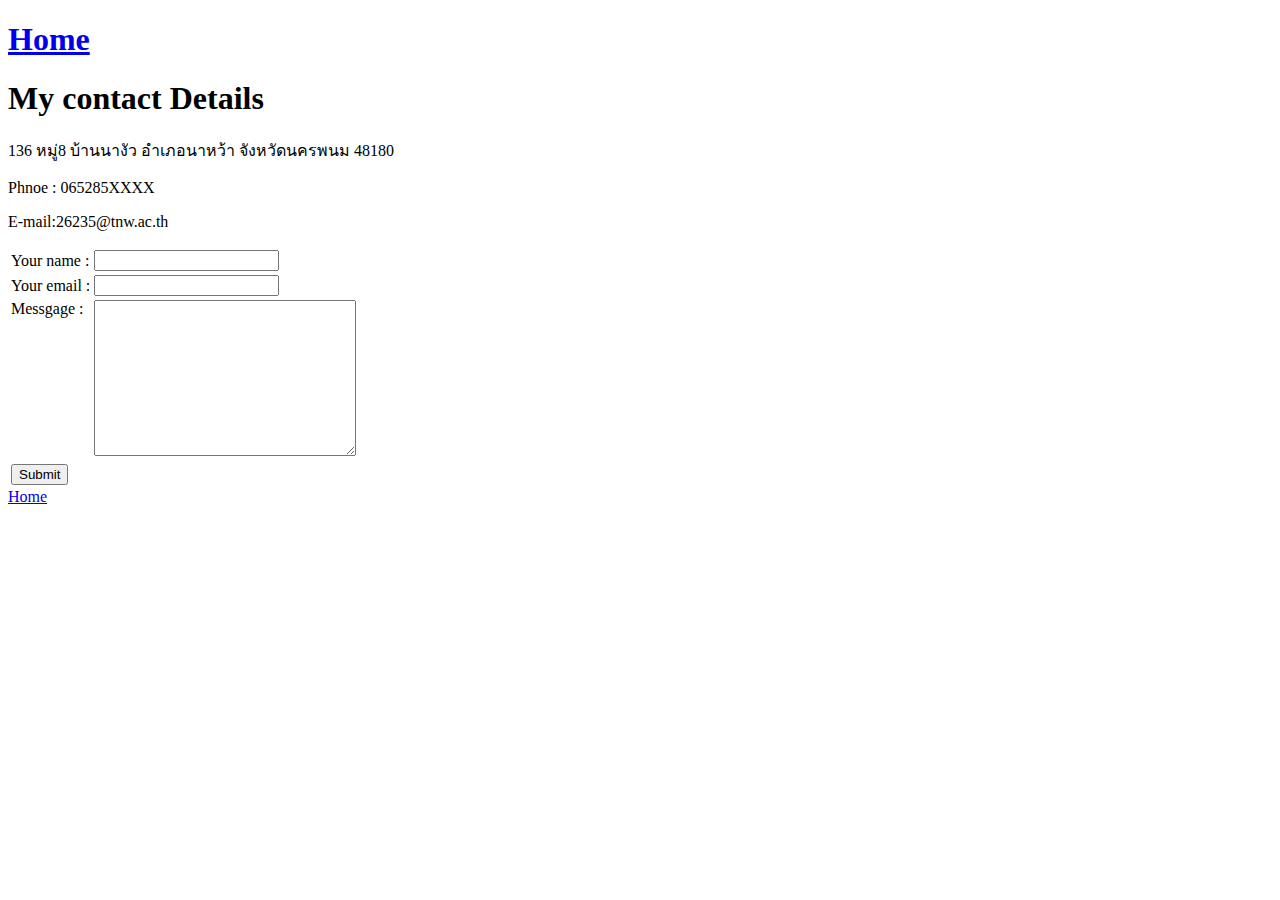
==== My contact Details.html @ a93c3dbf "Add files via upload" ====
<!DOCTYPE html>
<html lang="en">

<head>
    <meta charset="UTF-8">
    <meta http-equiv="X-UA-Compatible" content="IE=edge">
    <meta name="viewport" content="width=device-width, initial-scale=1.0">
    <title>Document</title>
</head>
<h1><a href="index.html">Home</a></h1>

<body>
    <h1>My contact Details</h1>
    <p>136 หมู่8 บ้านนางัว อำเภอนาหว้า จังหวัดนครพนม 48180</p>
    <p>Phnoe : 065285XXXX</p>
    <p>E-mail:26235@tnw.ac.th</p>

    <form action="26235@tnw.ac.th" method="post">

        <table>

            <tr>
                <td><label>Your name :</label></td>
                <td><input type="text" name="yourname"></td>
            </tr>

            <tr>
                <td><label>Your email :</label></td>
                <td><input type="text" name="your_Email"></td>
            </tr>

            
            <tr>
                <td valign ="top" ><label>Messgage : </label></td>
                <td><textarea cols="30" rows="10"></textarea></td>
            </tr>
            
            <tr>
                <td><input type="submit"></td>
            </tr>
        
        </table>


    </form>

<a href="index.html">Home</a>
   

  
 </body>
</html>
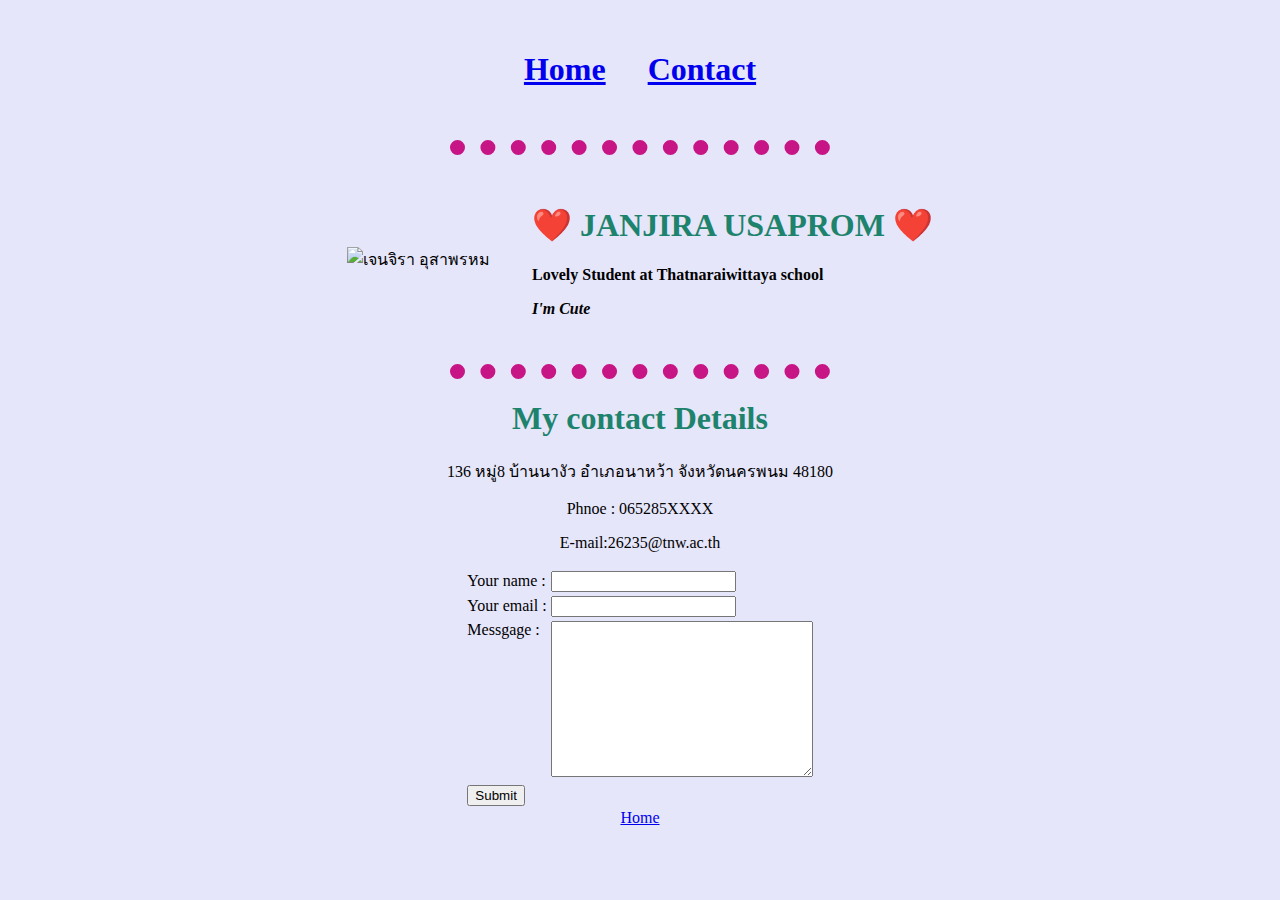
==== commit 6cbe7d71: "Add files via upload" ====
--- a/My contact Details.html
+++ b/My contact Details.html
@@ -6,10 +6,48 @@
     <meta http-equiv="X-UA-Compatible" content="IE=edge">
     <meta name="viewport" content="width=device-width, initial-scale=1.0">
     <title>Document</title>
+
 </head>
-<h1><a href="index.html">Home</a></h1>
 
-<body>
+<link rel="stylesheet" href="style.css">
+
+<body style="background-color: #E6E6FA;">
+    <div align="center">
+
+        <div align="My contact Details"> 
+  
+    <table cellpadding="20px">
+        <td>
+            <h1><a href="index.html">Home</a></h1>
+        </td>
+          
+        <td>
+            <h1><a href="My contact Details.html">Contact</a></h1>
+        </td>
+          
+        </table> 
+    
+
+    <hr color="lavender">
+    <table cellpadding="20px">
+        
+              <tr>
+                <td><img src="img/pond.png" 
+                  alt="เจนจิรา อุสาพรหม"Height="150 dx"></td>
+          
+                <td>
+                  <h1>❤️ JANJIRA USAPROM ❤️</h1>
+                    <p><strong> Lovely Student at Thatnaraiwittaya school </strong> </p>
+                    <p> <em> <strong> I'm Cute </strong> </em> </p>
+                  </td>
+        
+              </tr>
+        
+            </table>
+            
+            
+    <hr color="lavender">
+
     <h1>My contact Details</h1>
     <p>136 หมู่8 บ้านนางัว อำเภอนาหว้า จังหวัดนครพนม 48180</p>
     <p>Phnoe : 065285XXXX</p>
@@ -40,6 +78,7 @@
             </tr>
         
         </table>
+    </div>
 
 
     </form>
--- a/style.css
+++ b/style.css
@@ -0,0 +1,31 @@
+
+    body{
+      background-color: #C71585;
+    }
+    
+    hr{
+      border-style: dotted ;
+      border-top:none ;
+      border-left:none ;
+      border-right:none ;
+      border-width: 15px;
+      border-color: MediumVioletRed	;
+      width: 30%;
+      
+    }
+    img{
+      height: 150px;
+    }
+
+      h1 {
+        color: #1e836c;
+      }
+
+      h2 {
+        color: #1e836c;
+      }
+      
+      h3 {
+        color: #1e836c;
+      }
+
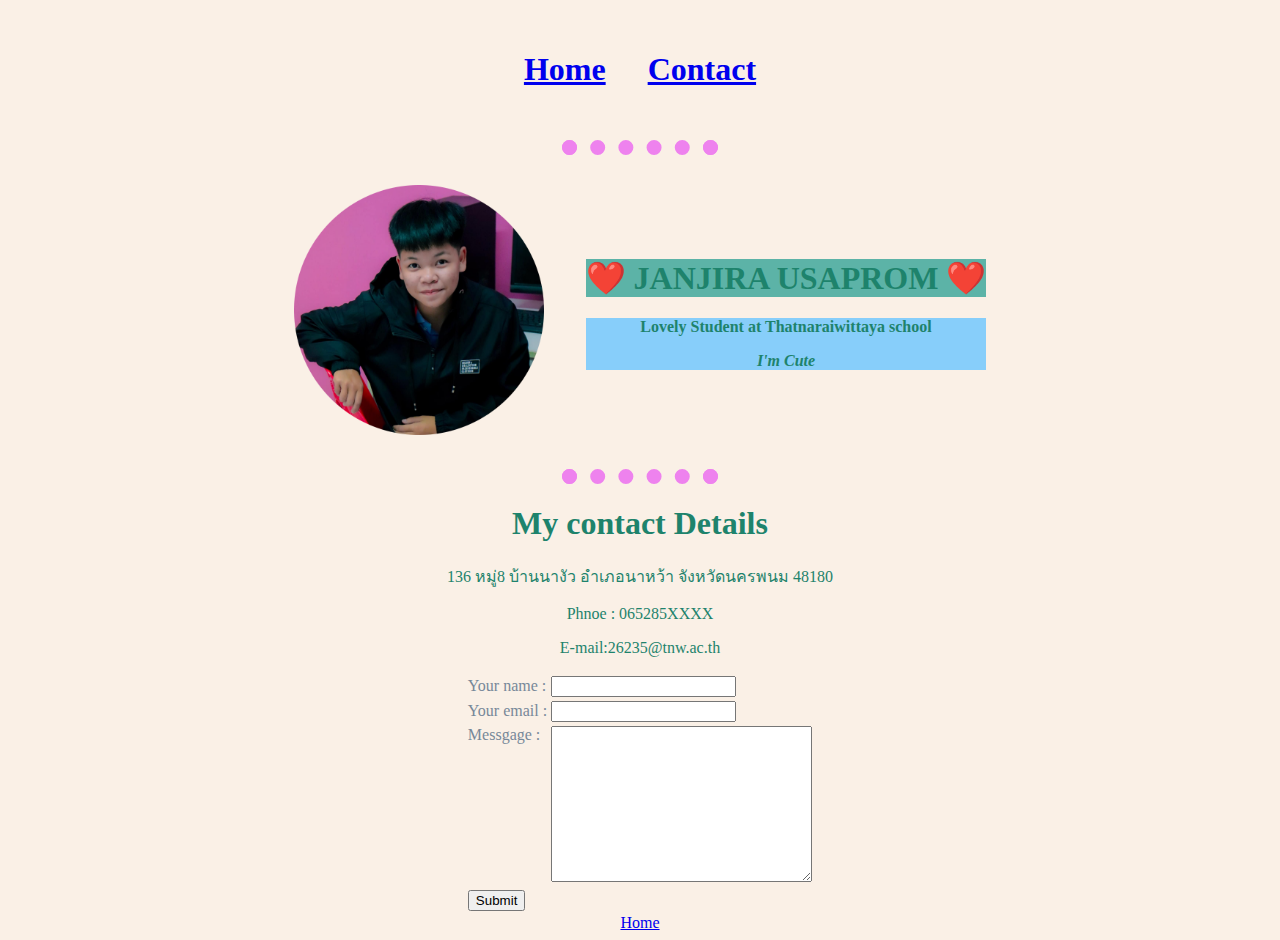
==== commit e055a40d: "Add files via upload" ====
--- a/My contact Details.html
+++ b/My contact Details.html
@@ -11,7 +11,7 @@
 
 <link rel="stylesheet" href="style.css">
 
-<body style="background-color: #E6E6FA;">
+<body>
     <div align="center">
 
         <div align="My contact Details"> 
@@ -28,7 +28,7 @@
         </table> 
     
 
-    <hr color="lavender">
+    <hr color="Violet">
     <table cellpadding="20px">
         
               <tr>
@@ -36,9 +36,19 @@
                   alt="เจนจิรา อุสาพรหม"Height="150 dx"></td>
           
                 <td>
+                <div align = "center" class = "class" >
+
                   <h1>❤️ JANJIRA USAPROM ❤️</h1>
+
+                </div>
+
+                <div align = "center" id = "id" >
+
                     <p><strong> Lovely Student at Thatnaraiwittaya school </strong> </p>
-                    <p> <em> <strong> I'm Cute </strong> </em> </p>
+                    <p> <em> <strong> I'm Cute </strong> </em> </p> 
+                    
+                </div>
+
                   </td>
         
               </tr>
@@ -46,7 +56,7 @@
             </table>
             
             
-    <hr color="lavender">
+    <hr color="Violet">
 
     <h1>My contact Details</h1>
     <p>136 หมู่8 บ้านนางัว อำเภอนาหว้า จังหวัดนครพนม 48180</p>
--- a/style.css
+++ b/style.css
@@ -1,31 +1,56 @@
+body {
+  background-color: #FAF0E6;
+}
 
-    body{
-      background-color: #C71585;
-    }
+hr {
+  border-style: none;
+  background-color: #FAF0E6;
+  border-style: dotted;
+  border-width: 15px;
+  border-width: MediumOrchid ;
+  border-top: none;
+
+  width: 10%;
+}
+
+img {
+  height: 250px;
+}
+
+#id {
+  background-color: #87CEFA;
+  color: #298797;
+
+}
+
+.class {
+  background-color: #5cb3a7;
+  color: #bd3a3a;
+
+}
+
+body {
     
-    hr{
-      border-style: dotted ;
-      border-top:none ;
-      border-left:none ;
-      border-right:none ;
-      border-width: 15px;
-      border-color: MediumVioletRed	;
-      width: 30%;
-      
-    }
-    img{
-      height: 150px;
-    }
+    color: #778899;
 
-      h1 {
-        color: #1e836c;
-      }
+}
 
-      h2 {
-        color: #1e836c;
-      }
-      
-      h3 {
-        color: #1e836c;
-      }
+h1 {
 
+  color: #1e836c;
+}
+
+h2 {
+
+  color: #1e836c;
+}
+
+h3 {
+ 
+  color: #1e836c;
+}
+
+p {
+
+  color: #1e836c;
+}
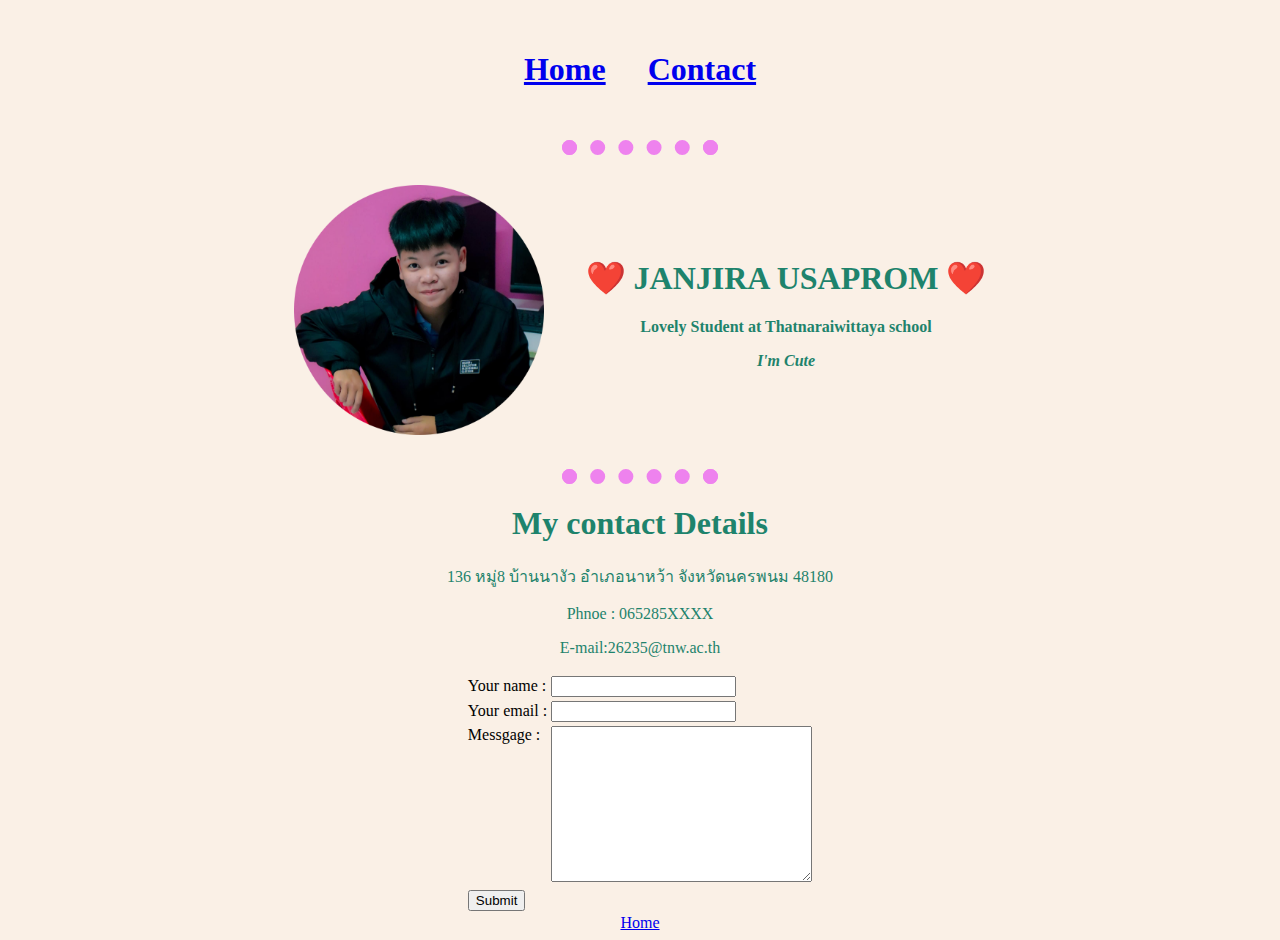
==== commit a6cc7216: "Add files via upload" ====
--- a/My contact Details.html
+++ b/My contact Details.html
@@ -43,10 +43,9 @@
                 </div>
 
                 <div align = "center" id = "id" >
-
+                    
                     <p><strong> Lovely Student at Thatnaraiwittaya school </strong> </p>
                     <p> <em> <strong> I'm Cute </strong> </em> </p> 
-                    
                 </div>
 
                   </td>
--- a/style.css
+++ b/style.css
@@ -15,24 +15,6 @@
 
 img {
   height: 250px;
-}
-
-#id {
-  background-color: #87CEFA;
-  color: #298797;
-
-}
-
-.class {
-  background-color: #5cb3a7;
-  color: #bd3a3a;
-
-}
-
-body {
-    
-    color: #778899;
-
 }
 
 h1 {
